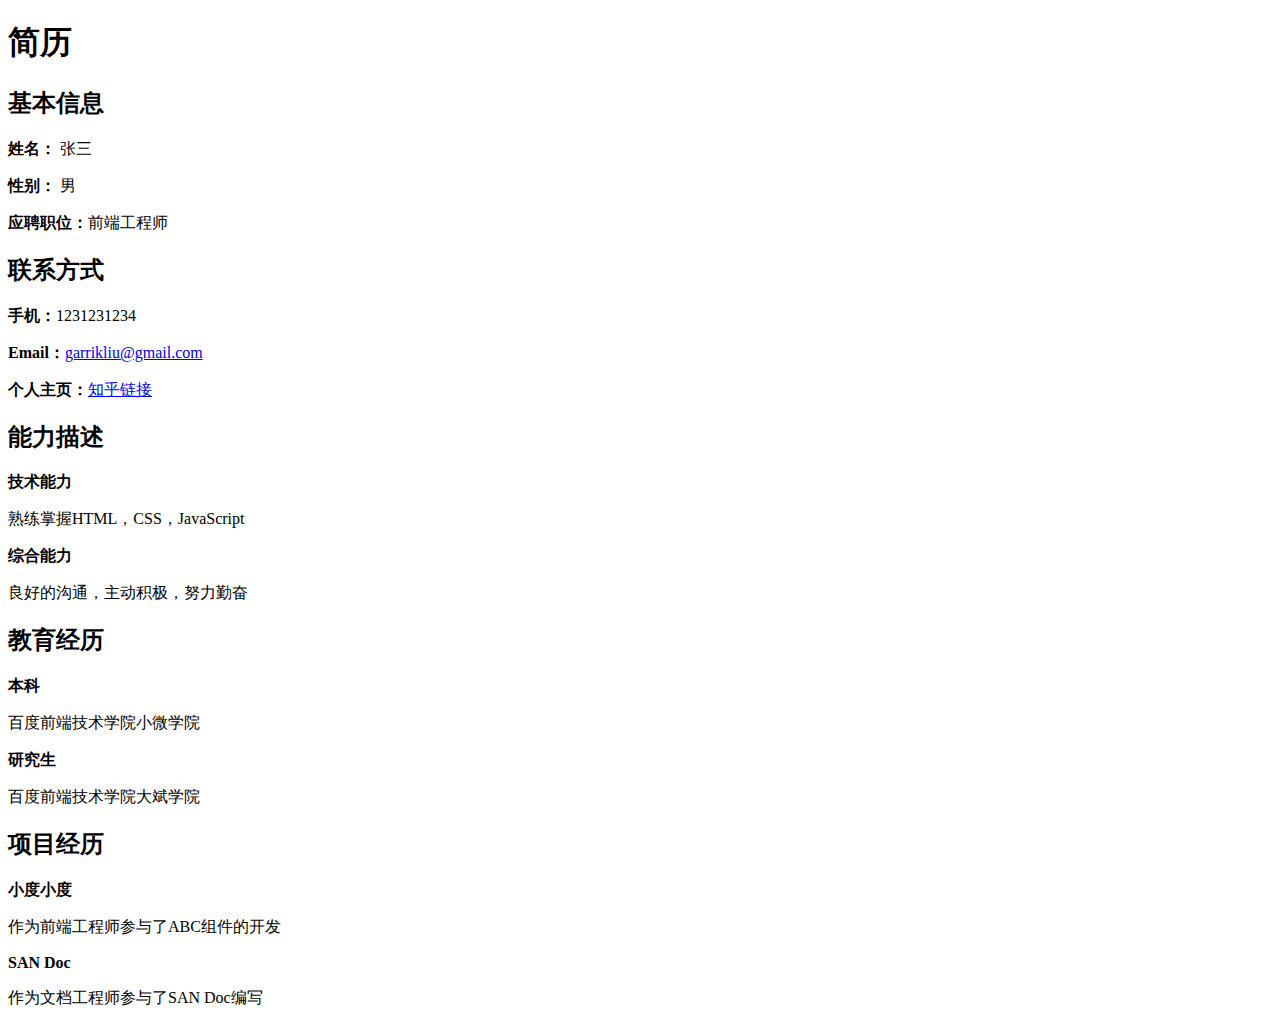
==== Element_Campus/Day2/index.html @ 83bb8116 "update" ====
<!DOCTYPE html>
<html>

<head>
    <meta charset="utf-8">
    <title>个人简历</title>
</head>

<body>
    <div id="header">
        <h1>简历</h1>
    </div>
    <div class="info-block">
        <h2>基本信息</h2>
        <p><b>姓名：</b> 张三</p>
        <p><b>性别：</b> 男</p>
        <p><b>应聘职位：</b>前端工程师</p>
    </div>
    </div>

    <div class="info-block">
        <h2>联系方式</h2>
        <p><b>手机：</b>1231231234</p>
        <p><b>Email：</b><a href="mailto:garrikliu@gmail.com">garrikliu@gmail.com</a></p>
        <p><b>个人主页：</b><a href="https://www.zhihu.com/people/garrik/activities">知乎链接</a></p>
    </div>

    <div class="info-block">
        <h2>能力描述</h2>
        <p><b>技术能力</b></p>
        <p>熟练掌握HTML，CSS，JavaScript</p>
        <p><b>综合能力</b></p>
        <p>良好的沟通，主动积极，努力勤奋</p>
    </div>

    <div class="info-block">
        <h2>教育经历</h2>
        <p><b>本科</b></p>
        <p>百度前端技术学院小微学院</p>
        <p><b>研究生</b></p>
        <p>百度前端技术学院大斌学院</p>
    </div>

    <div class="info-block">
        <h2>项目经历</h2>
        <p><b>小度小度</b></p>
        <p>作为前端工程师参与了ABC组件的开发</p>
        <p><b>SAN Doc</b></p>
        <p>作为文档工程师参与了SAN Doc编写</p>
    </div>
</body>

</html>
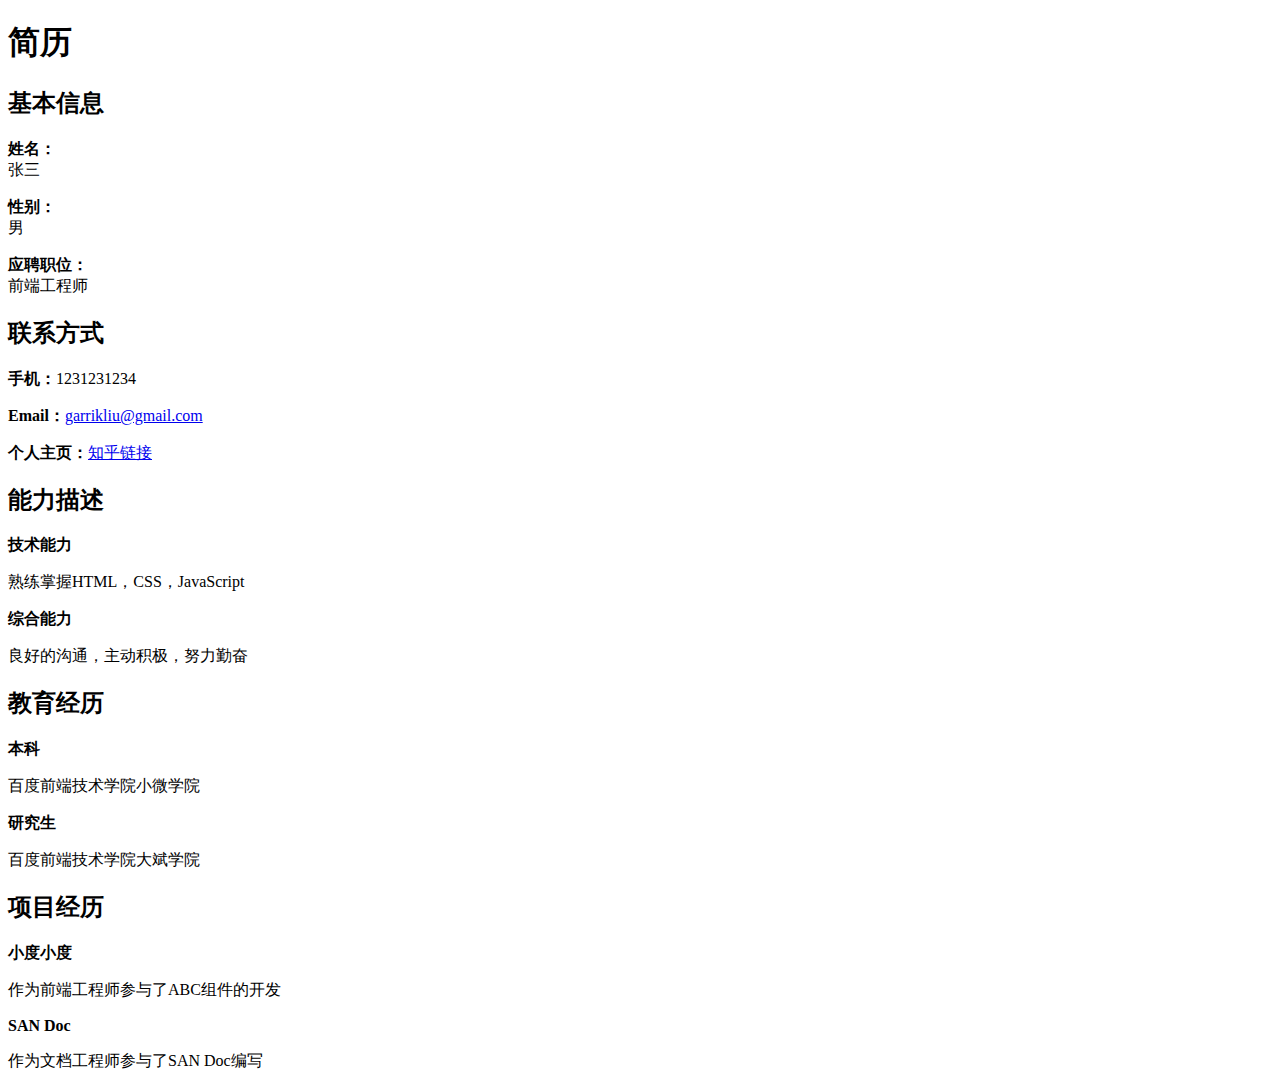
==== commit 2baf6e57: "update" ====
--- a/Element_Campus/Day2/index.html
+++ b/Element_Campus/Day2/index.html
@@ -12,9 +12,21 @@
     </div>
     <div class="info-block">
         <h2>基本信息</h2>
-        <p><b>姓名：</b> 张三</p>
-        <p><b>性别：</b> 男</p>
-        <p><b>应聘职位：</b>前端工程师</p>
+        <p>
+            <b>姓名：</b>
+            <br/>
+            <span>张三</span>
+        </p>
+        <p>
+            <b>性别：</b>
+            <br/>
+            <span>男</span>
+        </p>
+        <p>
+            <b>应聘职位：</b>
+            <br/>
+            <span>前端工程师</span>
+        </p>
     </div>
     </div>
 
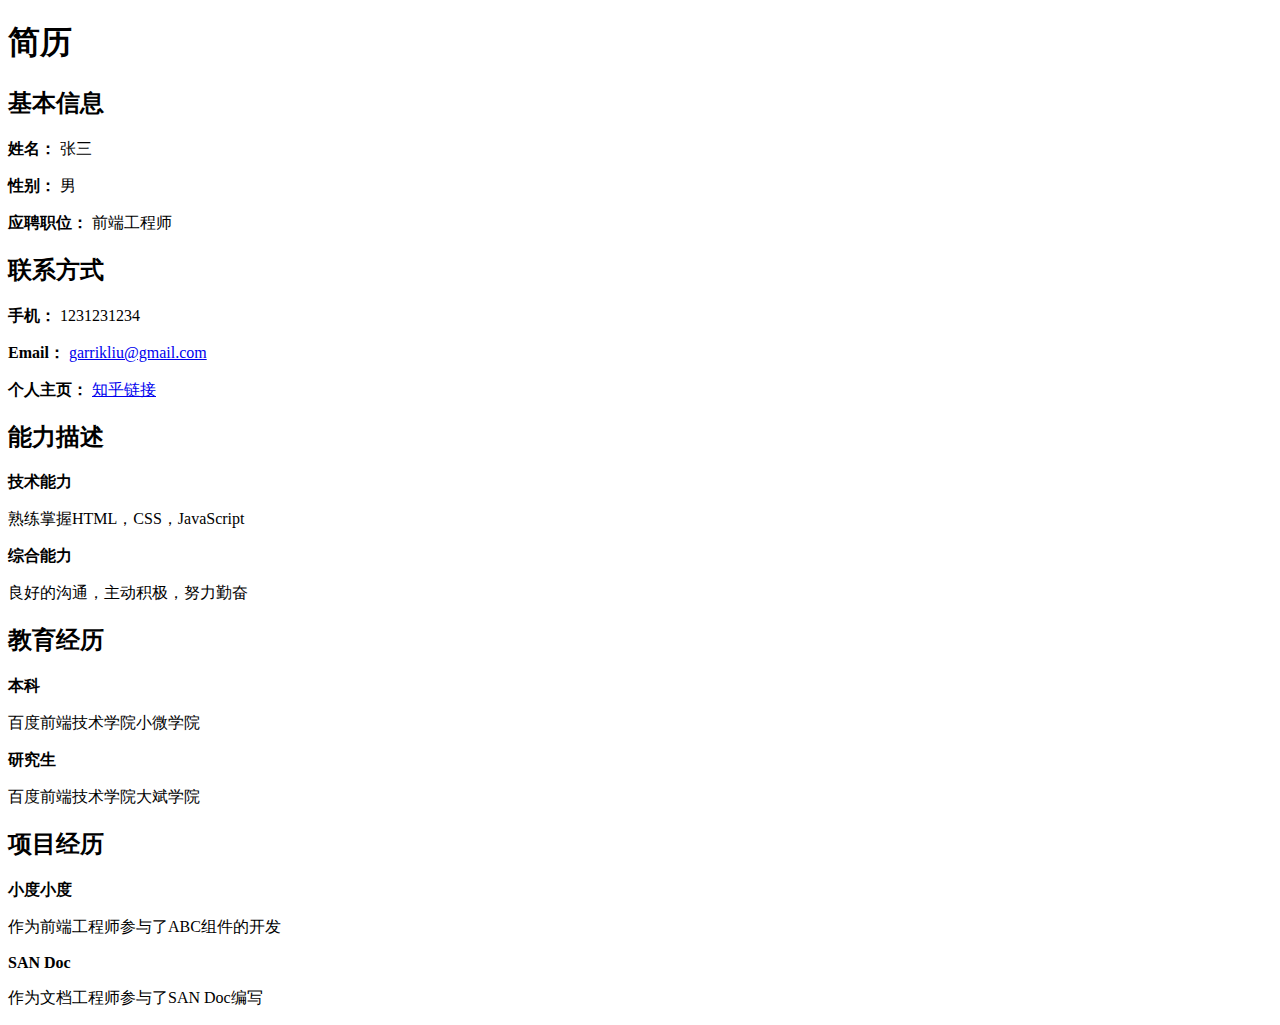
==== commit 94f1c6ab: "update" ====
--- a/Element_Campus/Day2/index.html
+++ b/Element_Campus/Day2/index.html
@@ -14,17 +14,17 @@
         <h2>基本信息</h2>
         <p>
             <b>姓名：</b>
-            <br/>
+
             <span>张三</span>
         </p>
         <p>
             <b>性别：</b>
-            <br/>
+
             <span>男</span>
         </p>
         <p>
             <b>应聘职位：</b>
-            <br/>
+
             <span>前端工程师</span>
         </p>
     </div>
@@ -32,32 +32,53 @@
 
     <div class="info-block">
         <h2>联系方式</h2>
-        <p><b>手机：</b>1231231234</p>
-        <p><b>Email：</b><a href="mailto:garrikliu@gmail.com">garrikliu@gmail.com</a></p>
-        <p><b>个人主页：</b><a href="https://www.zhihu.com/people/garrik/activities">知乎链接</a></p>
+        <p>
+            <b>手机：</b>
+            <span>1231231234</span>
+        </p>
+        <p>
+            <b>Email：</b>
+            <a href="mailto:garrikliu@gmail.com">garrikliu@gmail.com</a>
+        </p>
+        <p>
+            <b>个人主页：</b>
+            <a href="https://www.zhihu.com/people/garrik/activities">知乎链接</a>
+        </p>
     </div>
 
     <div class="info-block">
         <h2>能力描述</h2>
-        <p><b>技术能力</b></p>
+        <p>
+            <b>技术能力</b>
+        </p>
         <p>熟练掌握HTML，CSS，JavaScript</p>
-        <p><b>综合能力</b></p>
+        <p>
+            <b>综合能力</b>
+        </p>
         <p>良好的沟通，主动积极，努力勤奋</p>
     </div>
 
     <div class="info-block">
         <h2>教育经历</h2>
-        <p><b>本科</b></p>
+        <p>
+            <b>本科</b>
+        </p>
         <p>百度前端技术学院小微学院</p>
-        <p><b>研究生</b></p>
+        <p>
+            <b>研究生</b>
+        </p>
         <p>百度前端技术学院大斌学院</p>
     </div>
 
     <div class="info-block">
         <h2>项目经历</h2>
-        <p><b>小度小度</b></p>
+        <p>
+            <b>小度小度</b>
+        </p>
         <p>作为前端工程师参与了ABC组件的开发</p>
-        <p><b>SAN Doc</b></p>
+        <p>
+            <b>SAN Doc</b>
+        </p>
         <p>作为文档工程师参与了SAN Doc编写</p>
     </div>
 </body>
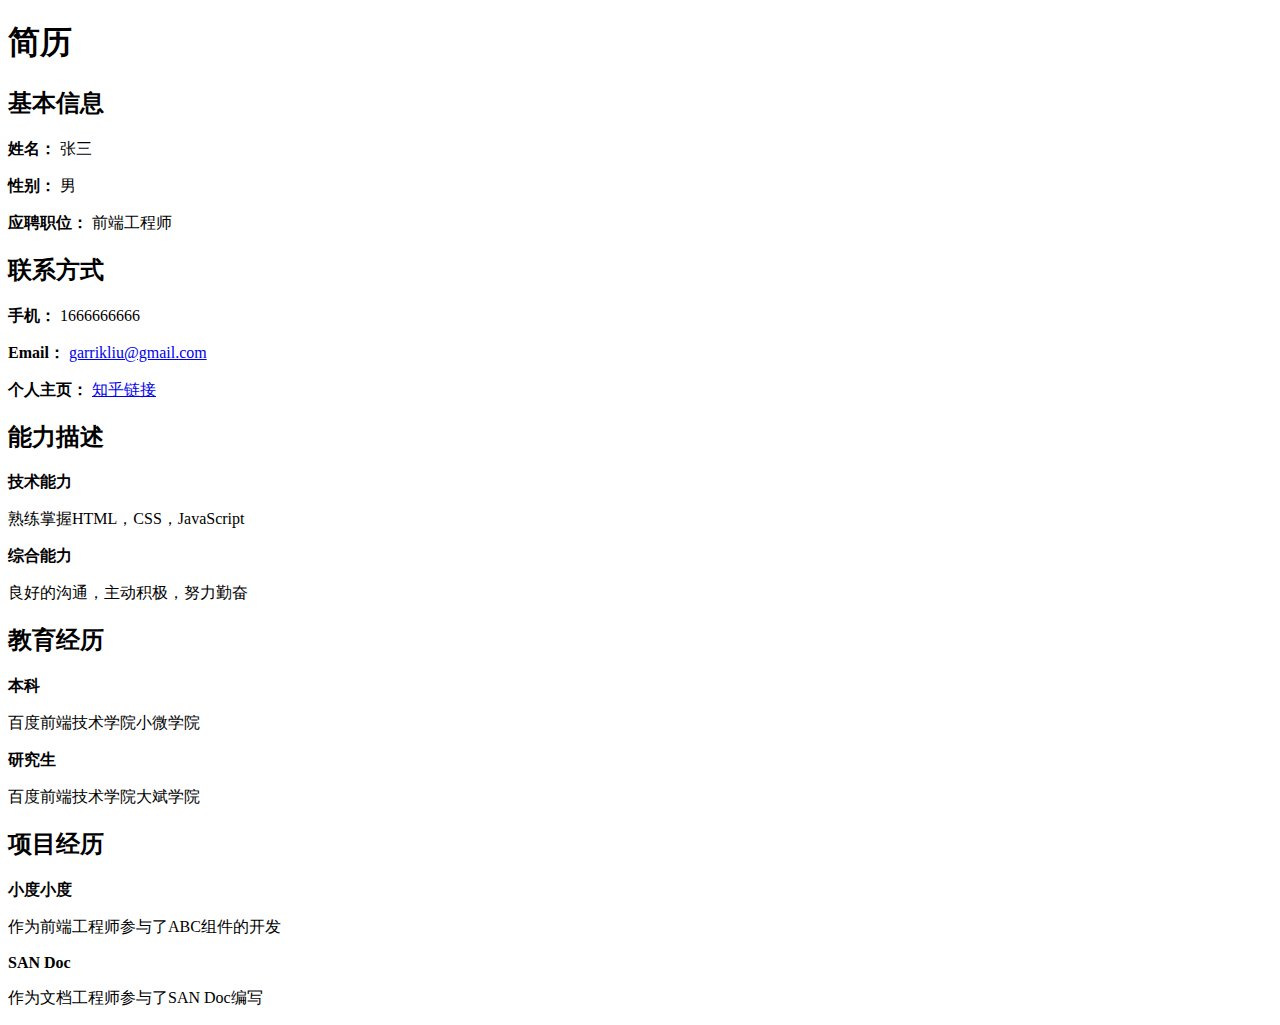
==== commit e9da3cba: "update" ====
--- a/Element_Campus/Day2/index.html
+++ b/Element_Campus/Day2/index.html
@@ -34,7 +34,7 @@
         <h2>联系方式</h2>
         <p>
             <b>手机：</b>
-            <span>1231231234</span>
+            <span>1666666666</span>
         </p>
         <p>
             <b>Email：</b>
@@ -42,7 +42,7 @@
         </p>
         <p>
             <b>个人主页：</b>
-            <a href="https://www.zhihu.com/people/garrik/activities">知乎链接</a>
+            <a href="https://www.zhihu.com/people/garrik/activities" target="_blank">知乎链接</a>
         </p>
     </div>
 
